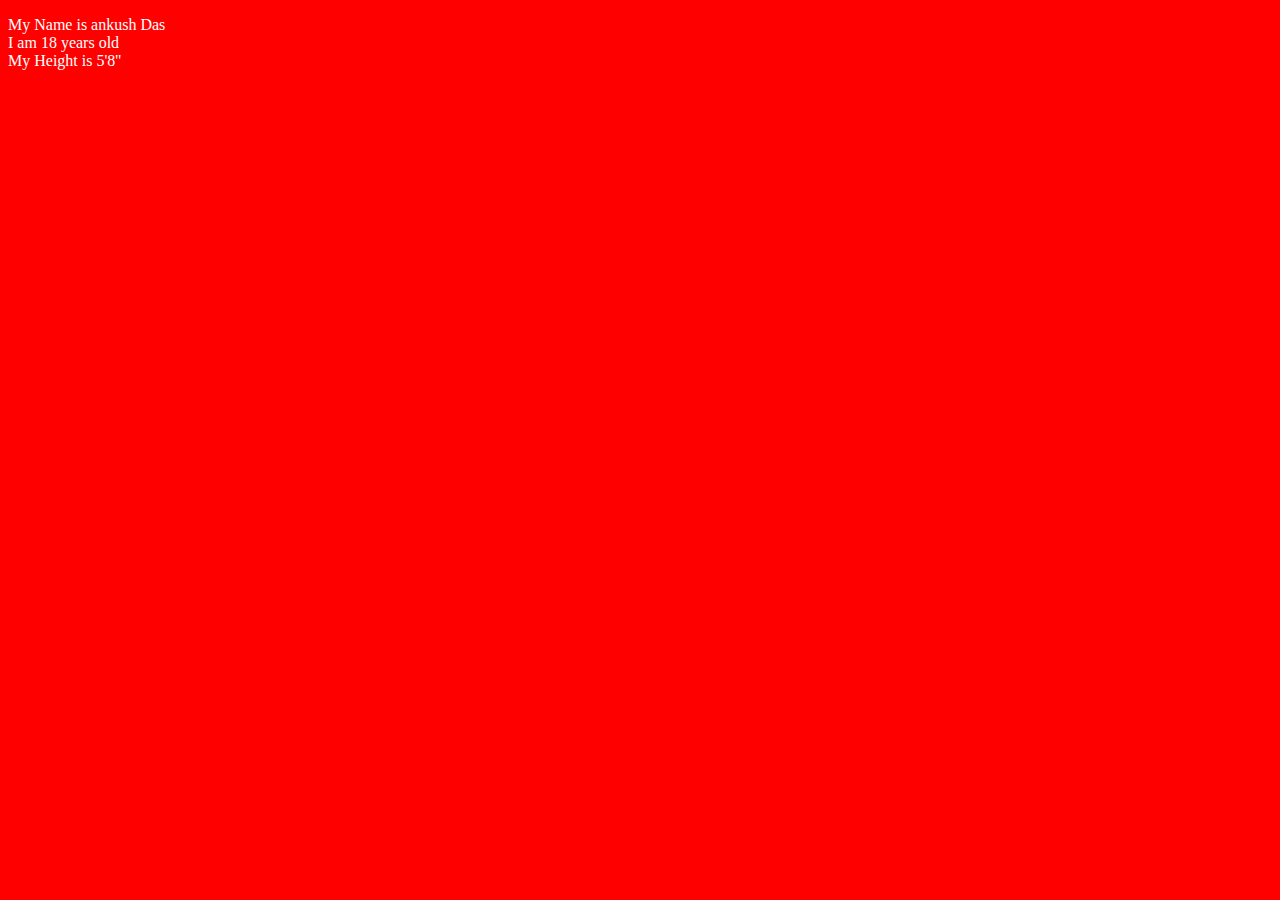
==== part 1/index.html @ f8621896 "Add files via upload" ====
<!DOCTYPE html>
<html lang="en">
<head>
    <meta charset="UTF-8">
    <meta name="viewport" content="width=device-width, initial-scale=1.0">
    <title>This is my First Website</title>
    <link rel="stylesheet" href="style.css">
</head>
<body>
    <p>My Name is ankush Das<br>
    I am 18 years old
    <br>My Height is 5'8''<br>
</p>
<script src="script.js"></script>
</body>
</html>
---- part 1/style.css ----
body{
    background-color: red;
    color: white;
}
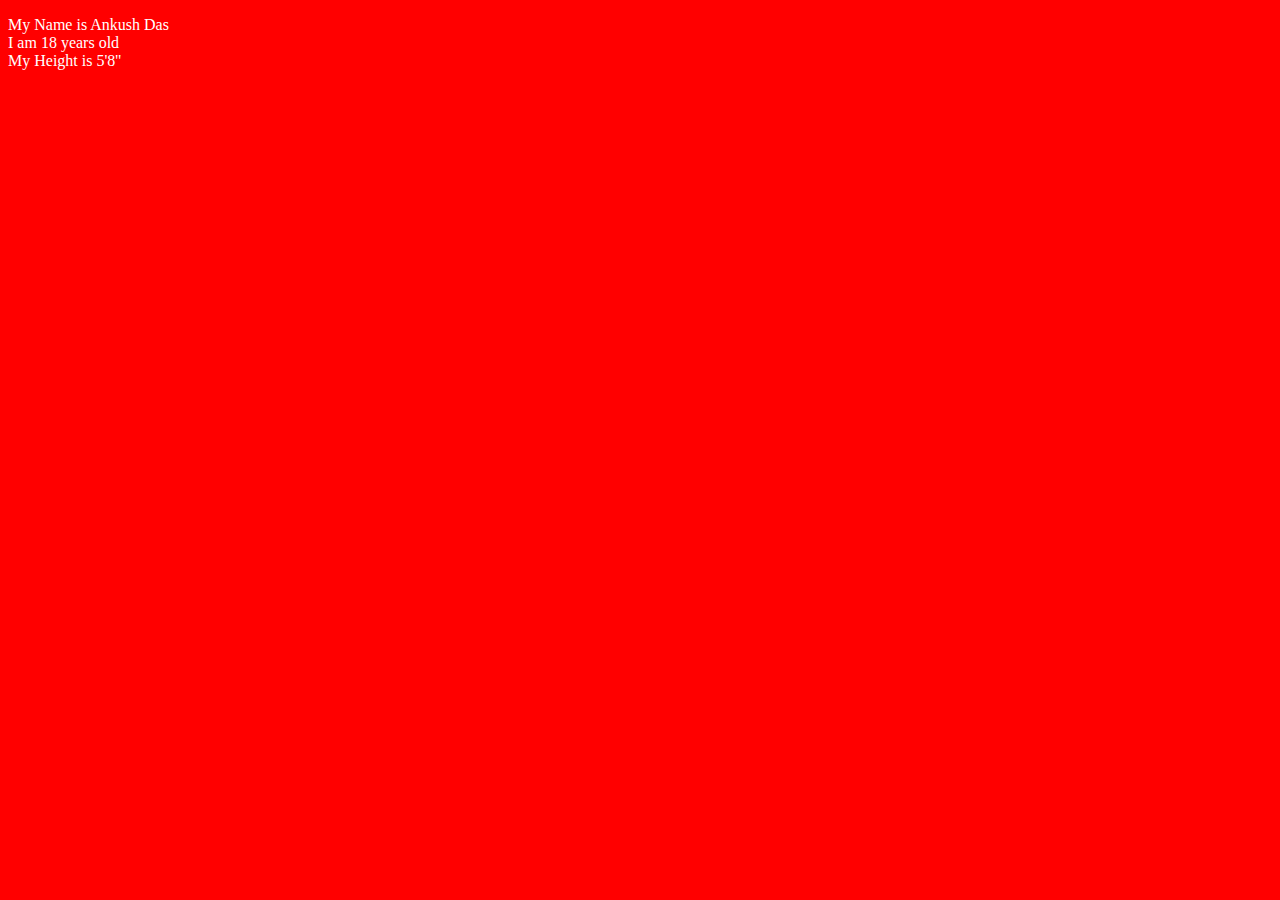
==== commit b69e59f6: "Update index.html" ====
--- a/part 1/index.html
+++ b/part 1/index.html
@@ -7,7 +7,7 @@
     <link rel="stylesheet" href="style.css">
 </head>
 <body>
-    <p>My Name is ankush Das<br>
+    <p>My Name is Ankush Das<br>
     I am 18 years old
     <br>My Height is 5'8''<br>
 </p>
